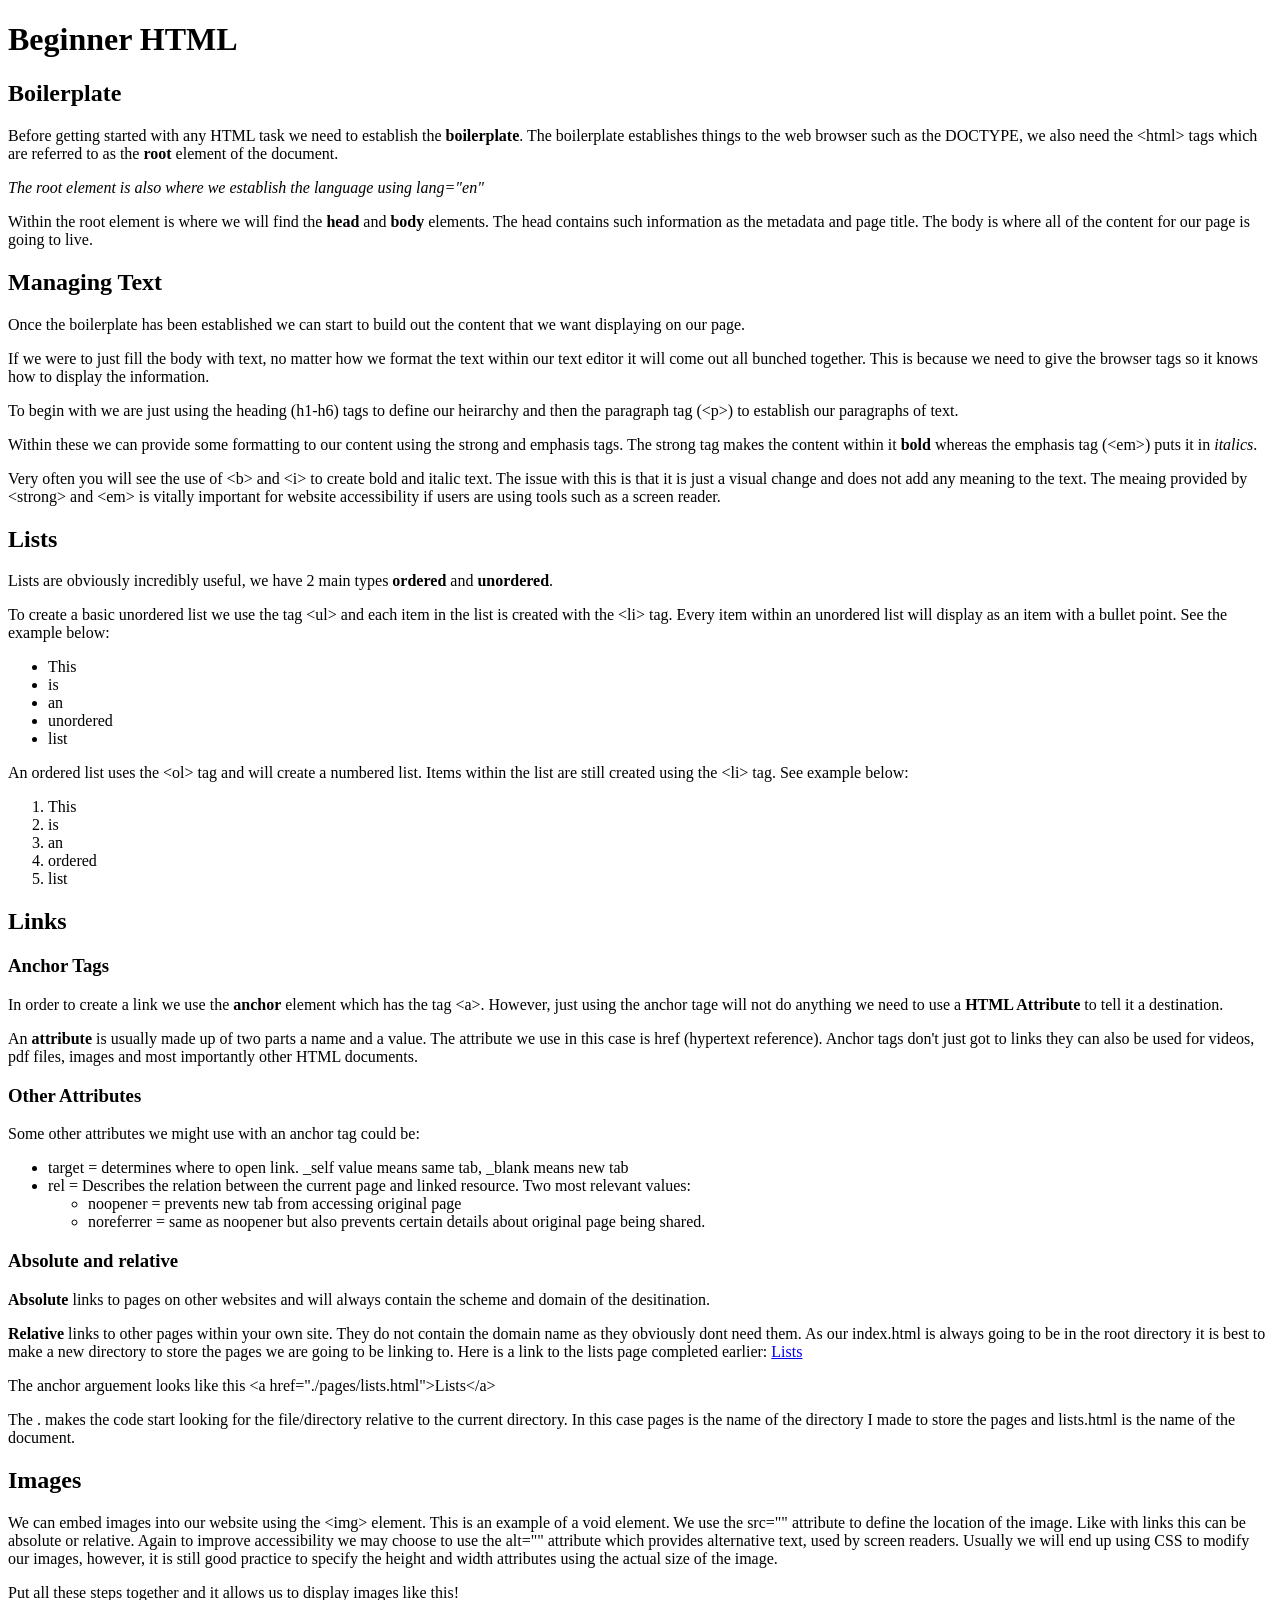
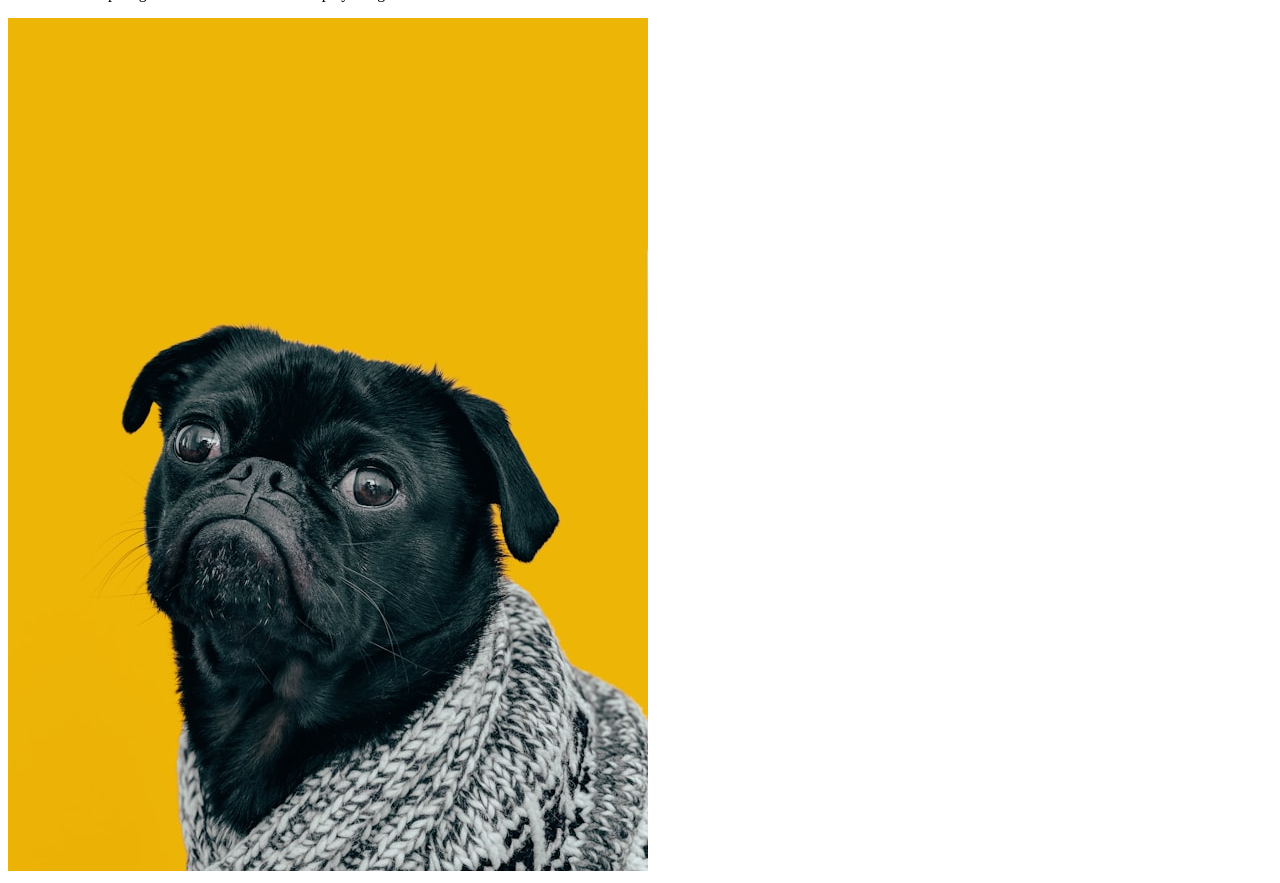
==== index.html @ c5f50eba "Initial commit A very delayed committing of this repository that I am using for extra practice along" ====
<!DOCTYPE html>
<html lang="en">
<head>
    <meta charset="UTF-8">
    <title>My First Website</title>
    <link rel="stylesheet" href="./style.css">
</head>
    
<body>
    <h1>Beginner HTML</h1>

    <h2>Boilerplate</h2>
    <p>
        Before getting started with any HTML task we need to establish the 
        <strong>boilerplate</strong>. The boilerplate establishes things to
        the web browser such as the DOCTYPE, we also need the &lt;html&gt; tags
        which are referred to as the <strong>root</strong> element of the document.
    </p>
    <p><em>The root element is also where we establish the language using lang="en"</em></p>
    <p>
        Within the root element is where we will find the <strong>head</strong> and 
        <strong>body</strong> elements. The head contains such information as the metadata
        and page title. The body is where all of the content for our page is going to live.
    </p>

    <!-- This is a comment in order to do a comment in VS Code we can use the shortcut CTRL + / -->

    <h2>Managing Text</h2>
    <p>
        Once the boilerplate has been established we can start to build out the content that we 
        want displaying on our page.
    </p>
    <p>
        If we were to just fill the body with text, no matter how we format the text within
        our text editor it will come out all bunched together. This is because we need to 
        give the browser tags so it knows how to display the information.
    </p>
    <p>
        To begin with we are just using the heading (h1-h6) tags to define our heirarchy and
        then the paragraph tag (&lt;p&gt;) to establish our paragraphs of text. 
    </p>
    <p>
        Within these we can provide some formatting to our content using the strong and emphasis
        tags. The strong tag makes the content within it <strong>bold</strong> whereas the 
        emphasis tag (&lt;em&gt;) puts it in <em>italics</em>.
    </p>
    <p>
        Very often you will see the use of &lt;b&gt; and &lt;i&gt; to create bold and italic text.
        The issue with this is that it is just a visual change and does not add any meaning to the 
        text. The meaing provided by &lt;strong&gt; and &lt;em&gt; is vitally important for website
        accessibility if users are using tools such as a screen reader.
    </p>

    <h2>Lists</h2>
    <p>
        Lists are obviously incredibly useful, we have 2 main types <strong>ordered</strong>
        and <strong>unordered</strong>.
    </p>
    <p>
        To create a basic unordered list we use the tag &lt;ul&gt; and each item in the 
        list is created with the &lt;li&gt; tag. Every item within an unordered list 
        will display as an item with a bullet point. See the example below:
    </p>
    <ul>
        <li>This</li>
        <li>is</li>
        <li>an</li>
        <li>unordered</li>
        <li>list</li>
    </ul>
    <p>An ordered list uses the &lt;ol&gt; tag and will create a numbered list. Items within 
        the list are still created using the &lt;li&gt; tag. See example below:
    </p>
    <ol>
        <li>This</li>
        <li>is</li>
        <li>an</li>
        <li>ordered</li>
        <li>list</li>
    </ol>

    <h2>Links</h2>

    <h3>Anchor Tags</h3>
    <p>
        In order to create a link we use the <strong>anchor</strong> element which has the tag
        &lt;a&gt;. However, just using the anchor tage will not do anything we need to use a
        <strong>HTML Attribute</strong> to tell it a destination.
    </p>
    <p>
        An <strong>attribute</strong> is usually made up of two parts a name and a value.
        The attribute we use in this case is href (hypertext reference). Anchor tags don't 
        just got to links they can also be used for videos, pdf files, images and most importantly
        other HTML documents.
    </p>

    <h3>Other Attributes</h3>
    <p>
        Some other attributes we might use with an anchor tag could be: 
        <ul>
            <li>target = determines where to open link. _self value means same tab, _blank means new tab</li>
            <li>rel = Describes the relation between the current page and linked resource.
                Two most relevant values:
                <ul>
                    <li>noopener = prevents new tab from accessing original page</li>
                    <li>noreferrer = same as noopener but also prevents certain details about
                        original page being shared.
                    </li>
                </ul>
            </li>
        </ul>
    </p>

    <h3>Absolute and relative</h3>
    <p>
        <strong>Absolute</strong> links to pages on other websites and will always contain the
        scheme and domain of the desitination.
    </p>
    <p>
        <strong>Relative</strong> links to other pages within your own site. They do not contain
        the domain name as they obviously dont need them. As our index.html is always going to
        be in the root directory it is best to make a new directory to store the pages we are going
        to be linking to.

        Here is a link to the lists page completed earlier: <a href="./pages/lists.html">Lists</a>
    </p>
    <p>
        The anchor arguement looks like this &lt;a href="./pages/lists.html"&gt;Lists&lt;/a&gt;
    </p>
    <p>
        The . makes the code start looking for the file/directory relative to the current directory.
        In this case pages is the name of the directory I made to store the pages and lists.html is 
        the name of the document.
    </p>

    <h2>Images</h2>
    <p>
        We can embed images into our website using the &lt;img&gt; element. This is an example of a 
        void element. We use the src="" attribute to define the location of the image. Like with links
        this can be absolute or relative. Again to improve accessibility we may choose to use the alt=""
        attribute which provides alternative text, used by screen readers. Usually we will end up
        using CSS to modify our images, however, it is still good practice to specify the height and width
        attributes using the actual size of the image.
    </p>
    <p>
        Put all these steps together and it allows us to display images like this!
    </p>
    <img src="./img/dog.jpg" alt="Cute dog with yellow background" height="853" width="640">
</body>
</html>
---- style.css ----
/* Stylesheet for My First Website - Just Messing Around */
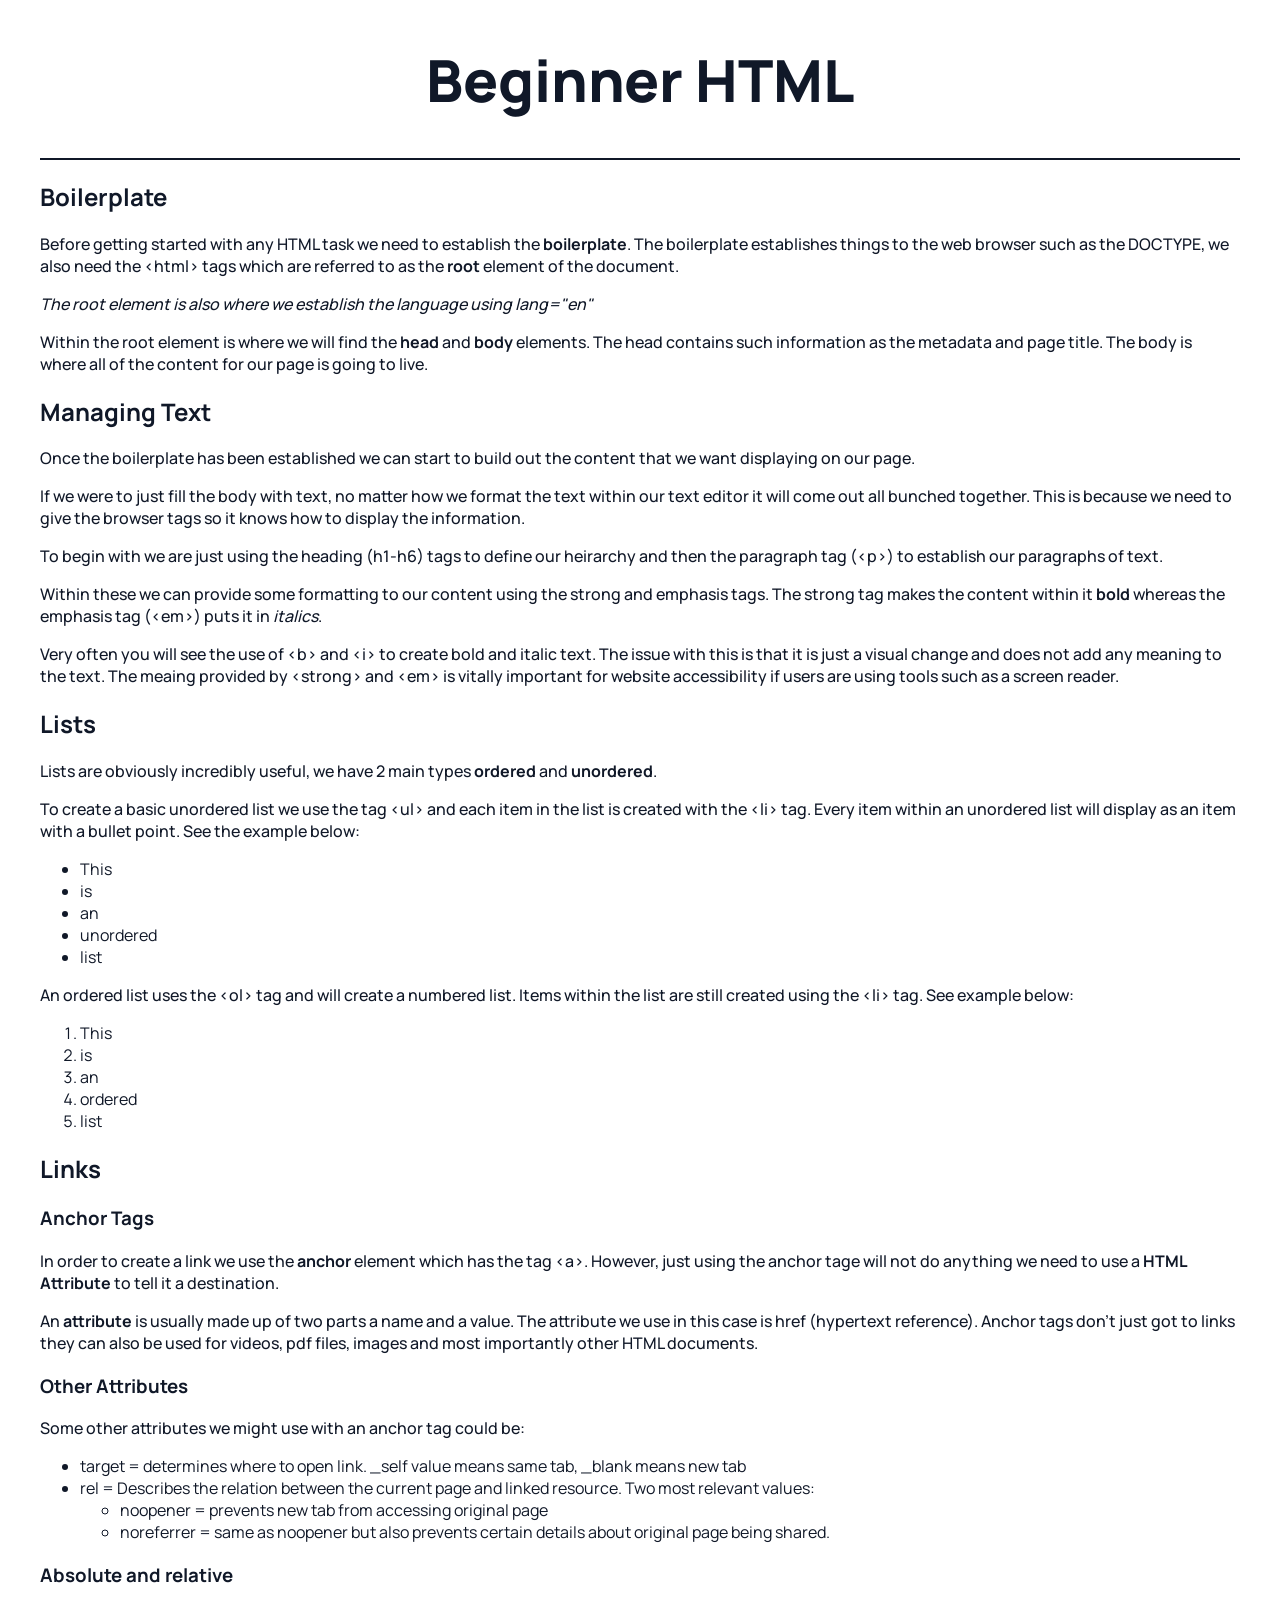
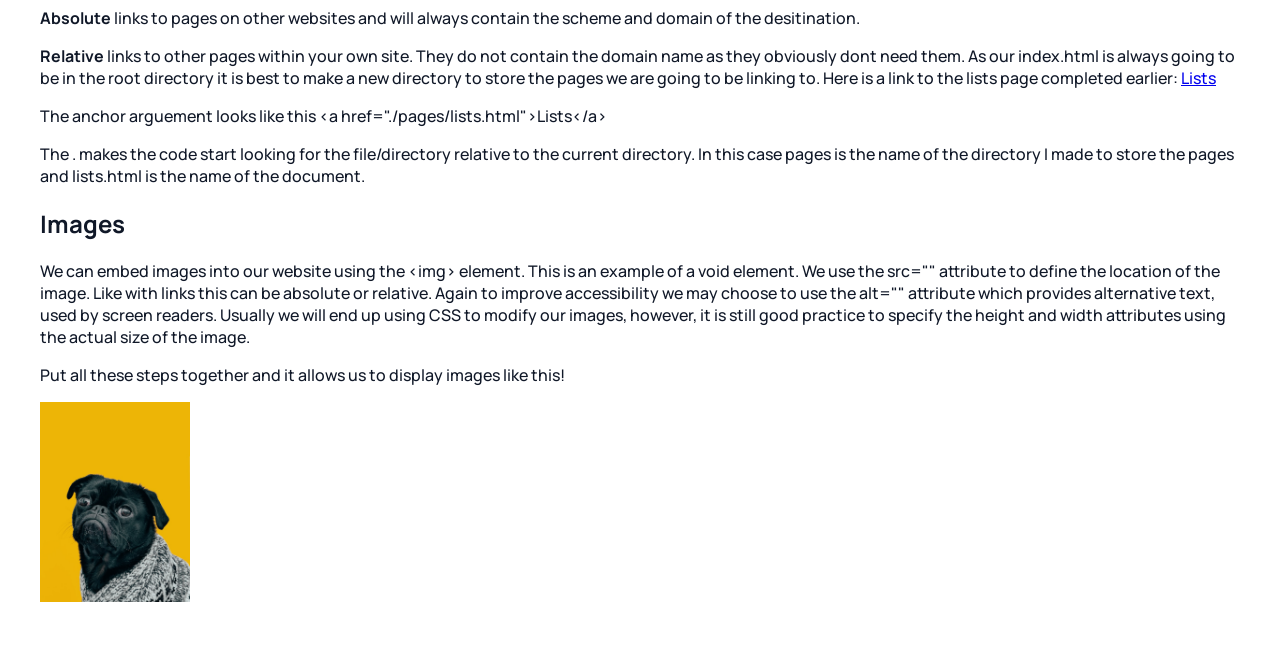
==== commit dc78fa53: "Import font and add css This commit begins to add some CSS to the site such as using the Manrope fon" ====
--- a/index.html
+++ b/index.html
@@ -3,11 +3,16 @@
 <head>
     <meta charset="UTF-8">
     <title>My First Website</title>
+    <link rel="preconnect" href="https://fonts.googleapis.com">
+    <link rel="preconnect" href="https://fonts.gstatic.com" crossorigin>
+    <link href="https://fonts.googleapis.com/css2?family=Manrope:wght@200..800&display=swap" rel="stylesheet">
     <link rel="stylesheet" href="./style.css">
 </head>
     
 <body>
     <h1>Beginner HTML</h1>
+
+    <div class="line-separator"></div>
 
     <h2>Boilerplate</h2>
     <p>
@@ -145,6 +150,6 @@
     <p>
         Put all these steps together and it allows us to display images like this!
     </p>
-    <img src="./img/dog.jpg" alt="Cute dog with yellow background" height="853" width="640">
+    <img id="dog" src="./img/dog.jpg" alt="Cute dog with yellow background" height="853" width="640">
 </body>
 </html>
--- a/style.css
+++ b/style.css
@@ -1 +1,29 @@
-/* Stylesheet for My First Website - Just Messing Around */+/* Stylesheet for My First Website - Just Messing Around */
+
+body {
+    margin: 40px;
+    color: #101828;
+    font-family: "Manrope";
+}
+
+h1 {
+    text-align: center;
+    font-size: 58px;
+    font-weight: 800;
+    }
+
+p {
+    font-weight: 500;
+}
+
+#dog {
+    position: relative;
+    height: 200px;
+    width: auto;
+}
+
+.line-separator {
+    height: 2px;
+    width: 100%;
+    background-color: #101828;    
+}
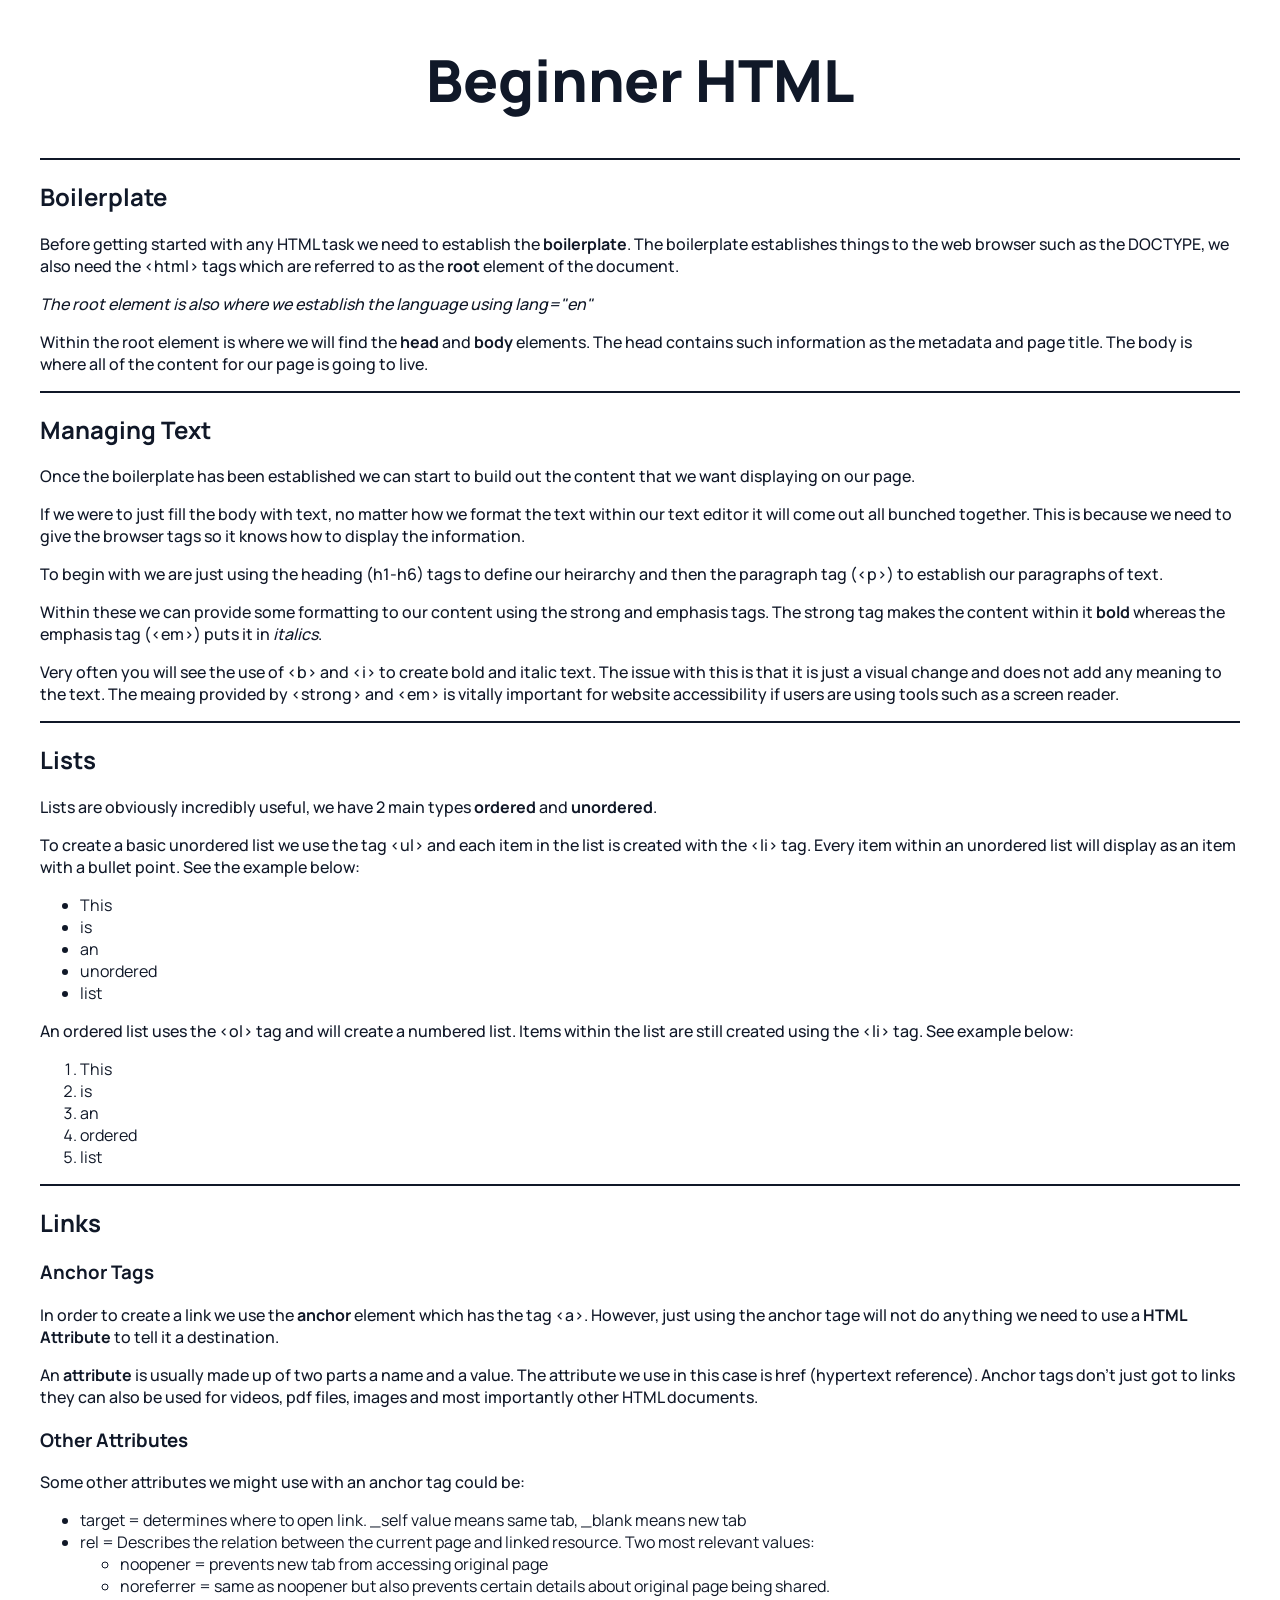
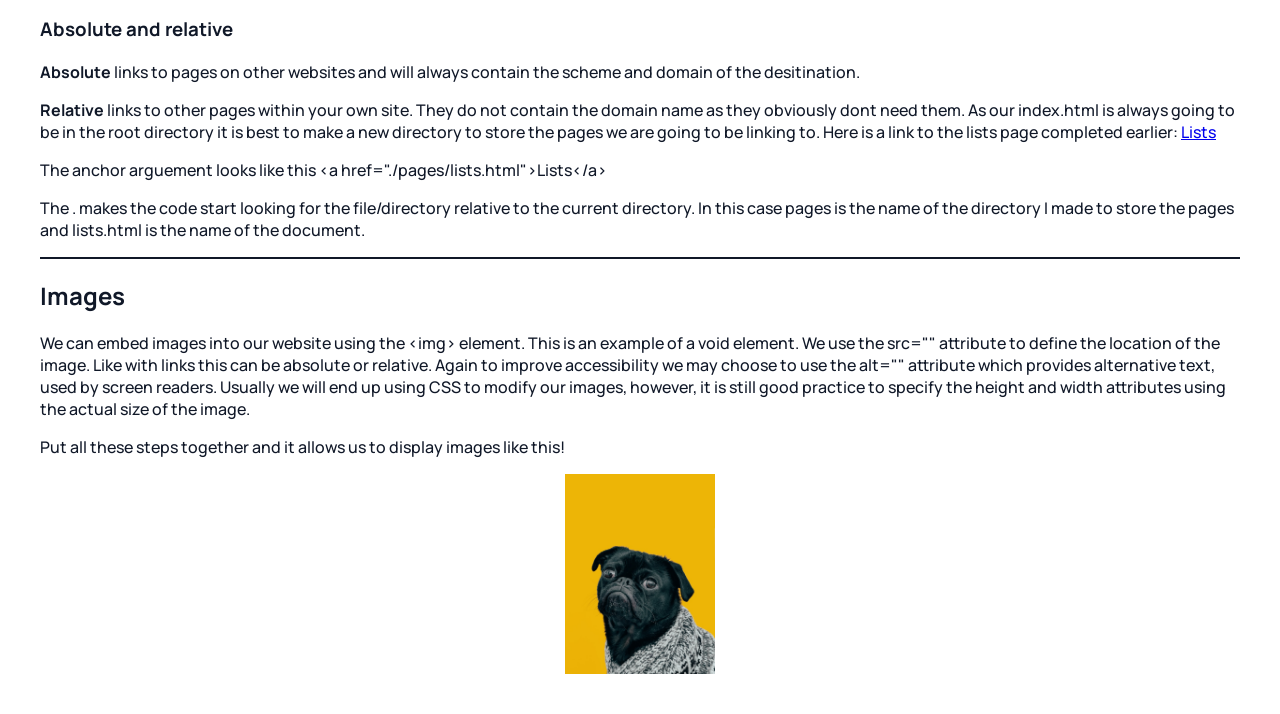
==== commit 9520b8cf: "Add CSS Finalises current CSS style and adds line separators between each section" ====
--- a/index.html
+++ b/index.html
@@ -15,141 +15,149 @@
     <div class="line-separator"></div>
 
     <h2>Boilerplate</h2>
-    <p>
-        Before getting started with any HTML task we need to establish the 
-        <strong>boilerplate</strong>. The boilerplate establishes things to
-        the web browser such as the DOCTYPE, we also need the &lt;html&gt; tags
-        which are referred to as the <strong>root</strong> element of the document.
-    </p>
-    <p><em>The root element is also where we establish the language using lang="en"</em></p>
-    <p>
-        Within the root element is where we will find the <strong>head</strong> and 
-        <strong>body</strong> elements. The head contains such information as the metadata
-        and page title. The body is where all of the content for our page is going to live.
-    </p>
+        <p>
+            Before getting started with any HTML task we need to establish the 
+            <strong>boilerplate</strong>. The boilerplate establishes things to
+            the web browser such as the DOCTYPE, we also need the &lt;html&gt; tags
+            which are referred to as the <strong>root</strong> element of the document.
+        </p>
+        <p><em>The root element is also where we establish the language using lang="en"</em></p>
+        <p>
+            Within the root element is where we will find the <strong>head</strong> and 
+            <strong>body</strong> elements. The head contains such information as the metadata
+            and page title. The body is where all of the content for our page is going to live.
+        </p>
 
     <!-- This is a comment in order to do a comment in VS Code we can use the shortcut CTRL + / -->
 
+    <div class="line-separator"></div>
+
     <h2>Managing Text</h2>
-    <p>
-        Once the boilerplate has been established we can start to build out the content that we 
-        want displaying on our page.
-    </p>
-    <p>
-        If we were to just fill the body with text, no matter how we format the text within
-        our text editor it will come out all bunched together. This is because we need to 
-        give the browser tags so it knows how to display the information.
-    </p>
-    <p>
-        To begin with we are just using the heading (h1-h6) tags to define our heirarchy and
-        then the paragraph tag (&lt;p&gt;) to establish our paragraphs of text. 
-    </p>
-    <p>
-        Within these we can provide some formatting to our content using the strong and emphasis
-        tags. The strong tag makes the content within it <strong>bold</strong> whereas the 
-        emphasis tag (&lt;em&gt;) puts it in <em>italics</em>.
-    </p>
-    <p>
-        Very often you will see the use of &lt;b&gt; and &lt;i&gt; to create bold and italic text.
-        The issue with this is that it is just a visual change and does not add any meaning to the 
-        text. The meaing provided by &lt;strong&gt; and &lt;em&gt; is vitally important for website
-        accessibility if users are using tools such as a screen reader.
-    </p>
+        <p>
+            Once the boilerplate has been established we can start to build out the content that we 
+            want displaying on our page.
+        </p>
+        <p>
+            If we were to just fill the body with text, no matter how we format the text within
+            our text editor it will come out all bunched together. This is because we need to 
+            give the browser tags so it knows how to display the information.
+        </p>
+        <p>
+            To begin with we are just using the heading (h1-h6) tags to define our heirarchy and
+            then the paragraph tag (&lt;p&gt;) to establish our paragraphs of text. 
+        </p>
+        <p>
+            Within these we can provide some formatting to our content using the strong and emphasis
+            tags. The strong tag makes the content within it <strong>bold</strong> whereas the 
+            emphasis tag (&lt;em&gt;) puts it in <em>italics</em>.
+        </p>
+        <p>
+            Very often you will see the use of &lt;b&gt; and &lt;i&gt; to create bold and italic text.
+            The issue with this is that it is just a visual change and does not add any meaning to the 
+            text. The meaing provided by &lt;strong&gt; and &lt;em&gt; is vitally important for website
+            accessibility if users are using tools such as a screen reader.
+        </p>
+
+    <div class="line-separator"></div>
 
     <h2>Lists</h2>
-    <p>
-        Lists are obviously incredibly useful, we have 2 main types <strong>ordered</strong>
-        and <strong>unordered</strong>.
-    </p>
-    <p>
-        To create a basic unordered list we use the tag &lt;ul&gt; and each item in the 
-        list is created with the &lt;li&gt; tag. Every item within an unordered list 
-        will display as an item with a bullet point. See the example below:
-    </p>
-    <ul>
-        <li>This</li>
-        <li>is</li>
-        <li>an</li>
-        <li>unordered</li>
-        <li>list</li>
-    </ul>
-    <p>An ordered list uses the &lt;ol&gt; tag and will create a numbered list. Items within 
-        the list are still created using the &lt;li&gt; tag. See example below:
-    </p>
-    <ol>
-        <li>This</li>
-        <li>is</li>
-        <li>an</li>
-        <li>ordered</li>
-        <li>list</li>
-    </ol>
+        <p>
+            Lists are obviously incredibly useful, we have 2 main types <strong>ordered</strong>
+            and <strong>unordered</strong>.
+        </p>
+        <p>
+            To create a basic unordered list we use the tag &lt;ul&gt; and each item in the 
+            list is created with the &lt;li&gt; tag. Every item within an unordered list 
+            will display as an item with a bullet point. See the example below:
+        </p>
+        <ul>
+            <li>This</li>
+            <li>is</li>
+            <li>an</li>
+            <li>unordered</li>
+            <li>list</li>
+        </ul>
+        <p>An ordered list uses the &lt;ol&gt; tag and will create a numbered list. Items within 
+            the list are still created using the &lt;li&gt; tag. See example below:
+        </p>
+        <ol>
+            <li>This</li>
+            <li>is</li>
+            <li>an</li>
+            <li>ordered</li>
+            <li>list</li>
+        </ol>
+
+    <div class="line-separator"></div>
 
     <h2>Links</h2>
 
-    <h3>Anchor Tags</h3>
-    <p>
-        In order to create a link we use the <strong>anchor</strong> element which has the tag
-        &lt;a&gt;. However, just using the anchor tage will not do anything we need to use a
-        <strong>HTML Attribute</strong> to tell it a destination.
-    </p>
-    <p>
-        An <strong>attribute</strong> is usually made up of two parts a name and a value.
-        The attribute we use in this case is href (hypertext reference). Anchor tags don't 
-        just got to links they can also be used for videos, pdf files, images and most importantly
-        other HTML documents.
-    </p>
+        <h3>Anchor Tags</h3>
+        <p>
+            In order to create a link we use the <strong>anchor</strong> element which has the tag
+            &lt;a&gt;. However, just using the anchor tage will not do anything we need to use a
+            <strong>HTML Attribute</strong> to tell it a destination.
+        </p>
+        <p>
+            An <strong>attribute</strong> is usually made up of two parts a name and a value.
+            The attribute we use in this case is href (hypertext reference). Anchor tags don't 
+            just got to links they can also be used for videos, pdf files, images and most importantly
+            other HTML documents.
+        </p>
 
-    <h3>Other Attributes</h3>
-    <p>
-        Some other attributes we might use with an anchor tag could be: 
-        <ul>
-            <li>target = determines where to open link. _self value means same tab, _blank means new tab</li>
-            <li>rel = Describes the relation between the current page and linked resource.
-                Two most relevant values:
-                <ul>
-                    <li>noopener = prevents new tab from accessing original page</li>
-                    <li>noreferrer = same as noopener but also prevents certain details about
-                        original page being shared.
-                    </li>
-                </ul>
-            </li>
-        </ul>
-    </p>
+        <h3>Other Attributes</h3>
+        <p>
+            Some other attributes we might use with an anchor tag could be: 
+            <ul>
+                <li>target = determines where to open link. _self value means same tab, _blank means new tab</li>
+                <li>rel = Describes the relation between the current page and linked resource.
+                    Two most relevant values:
+                    <ul>
+                        <li>noopener = prevents new tab from accessing original page</li>
+                        <li>noreferrer = same as noopener but also prevents certain details about
+                            original page being shared.
+                        </li>
+                    </ul>
+                </li>
+            </ul>
+        </p>
 
-    <h3>Absolute and relative</h3>
-    <p>
-        <strong>Absolute</strong> links to pages on other websites and will always contain the
-        scheme and domain of the desitination.
-    </p>
-    <p>
-        <strong>Relative</strong> links to other pages within your own site. They do not contain
-        the domain name as they obviously dont need them. As our index.html is always going to
-        be in the root directory it is best to make a new directory to store the pages we are going
-        to be linking to.
+        <h3>Absolute and relative</h3>
+        <p>
+            <strong>Absolute</strong> links to pages on other websites and will always contain the
+            scheme and domain of the desitination.
+        </p>
+        <p>
+            <strong>Relative</strong> links to other pages within your own site. They do not contain
+            the domain name as they obviously dont need them. As our index.html is always going to
+            be in the root directory it is best to make a new directory to store the pages we are going
+            to be linking to.
 
-        Here is a link to the lists page completed earlier: <a href="./pages/lists.html">Lists</a>
-    </p>
-    <p>
-        The anchor arguement looks like this &lt;a href="./pages/lists.html"&gt;Lists&lt;/a&gt;
-    </p>
-    <p>
-        The . makes the code start looking for the file/directory relative to the current directory.
-        In this case pages is the name of the directory I made to store the pages and lists.html is 
-        the name of the document.
-    </p>
+            Here is a link to the lists page completed earlier: <a href="./pages/lists.html">Lists</a>
+        </p>
+        <p>
+            The anchor arguement looks like this &lt;a href="./pages/lists.html"&gt;Lists&lt;/a&gt;
+        </p>
+        <p>
+            The . makes the code start looking for the file/directory relative to the current directory.
+            In this case pages is the name of the directory I made to store the pages and lists.html is 
+            the name of the document.
+        </p>
+
+    <div class="line-separator"></div>
 
     <h2>Images</h2>
-    <p>
-        We can embed images into our website using the &lt;img&gt; element. This is an example of a 
-        void element. We use the src="" attribute to define the location of the image. Like with links
-        this can be absolute or relative. Again to improve accessibility we may choose to use the alt=""
-        attribute which provides alternative text, used by screen readers. Usually we will end up
-        using CSS to modify our images, however, it is still good practice to specify the height and width
-        attributes using the actual size of the image.
-    </p>
-    <p>
-        Put all these steps together and it allows us to display images like this!
-    </p>
-    <img id="dog" src="./img/dog.jpg" alt="Cute dog with yellow background" height="853" width="640">
+        <p>
+            We can embed images into our website using the &lt;img&gt; element. This is an example of a 
+            void element. We use the src="" attribute to define the location of the image. Like with links
+            this can be absolute or relative. Again to improve accessibility we may choose to use the alt=""
+            attribute which provides alternative text, used by screen readers. Usually we will end up
+            using CSS to modify our images, however, it is still good practice to specify the height and width
+            attributes using the actual size of the image.
+        </p>
+        <p>
+            Put all these steps together and it allows us to display images like this!
+        </p>
+        <img id="dog" src="./img/dog.jpg" alt="Cute dog with yellow background" height="853" width="640">
 </body>
 </html>
--- a/style.css
+++ b/style.css
@@ -16,10 +16,16 @@
     font-weight: 500;
 }
 
+/* I centered the image of the dog but don't understand why this is so
+challenging or why the display: block; is necessary */
+
 #dog {
     position: relative;
     height: 200px;
     width: auto;
+    margin-left: auto;
+    margin-right: auto;
+    display: block;
 }
 
 .line-separator {
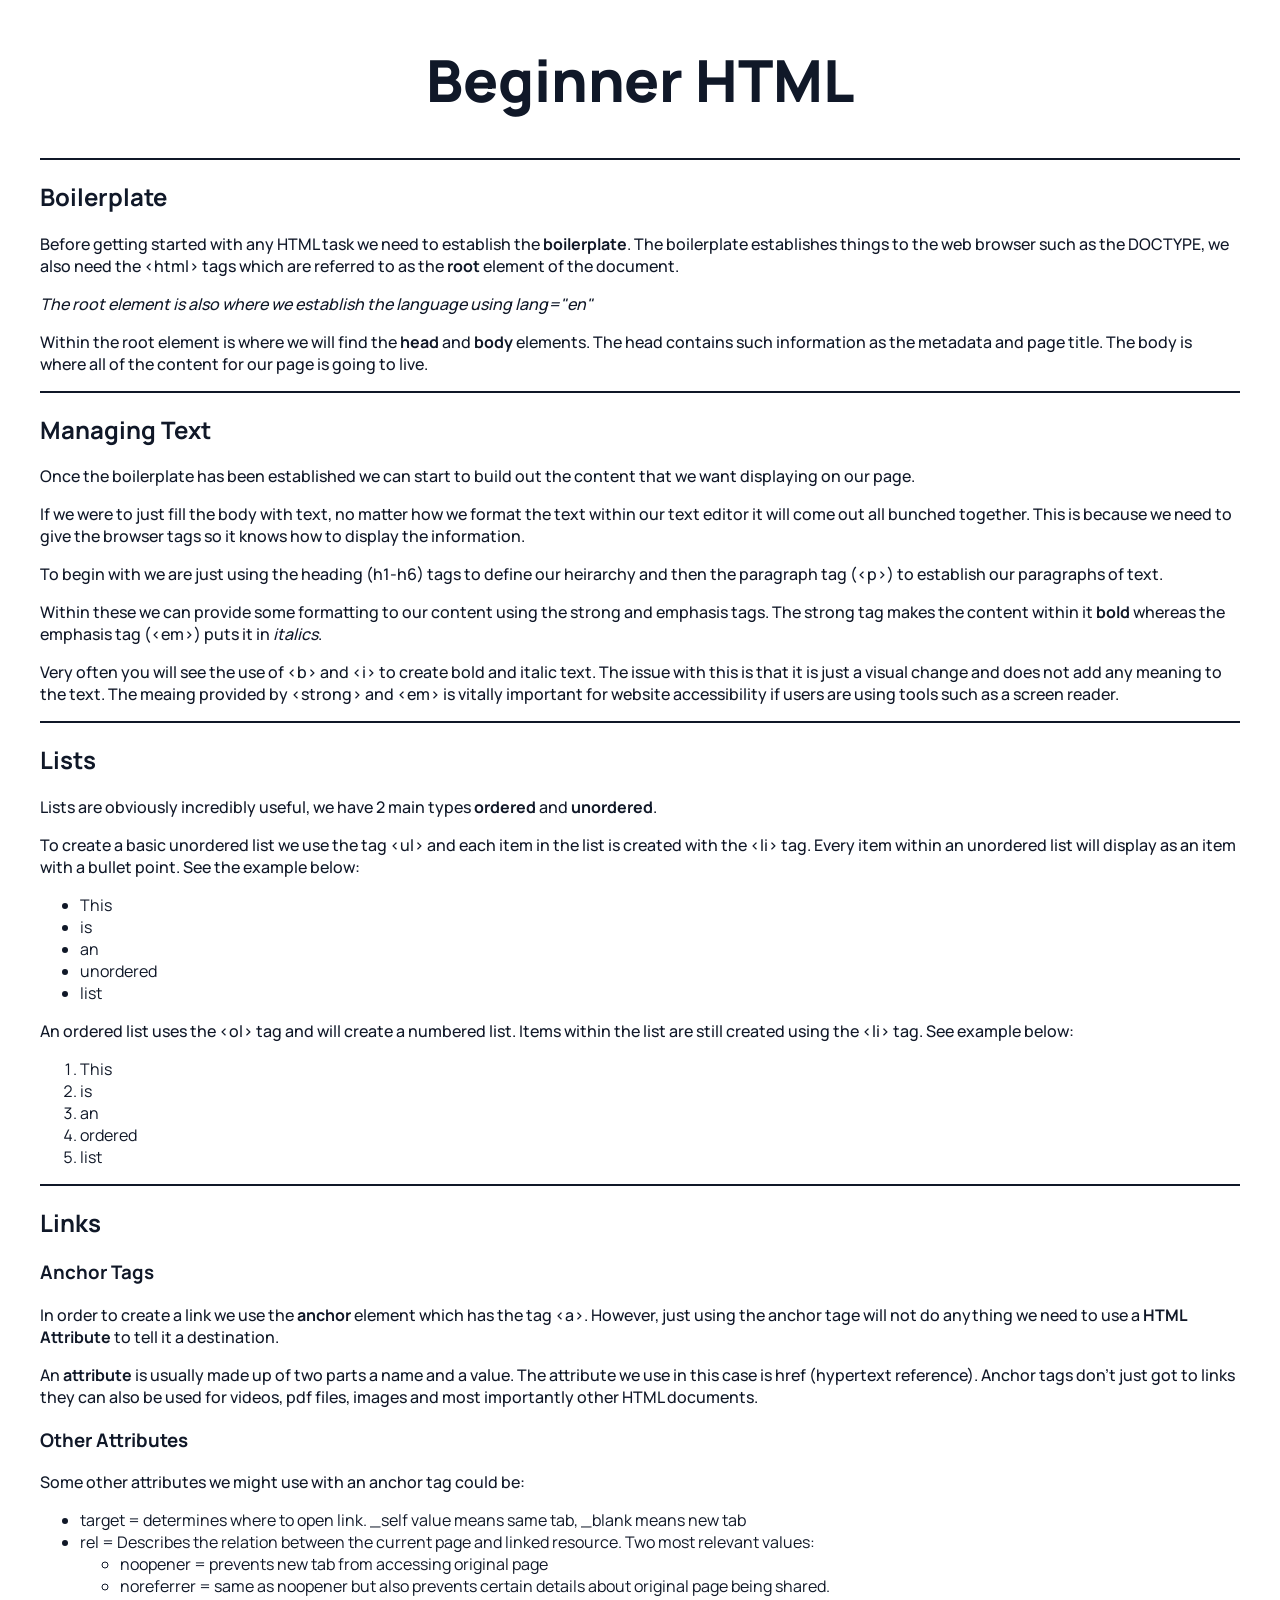
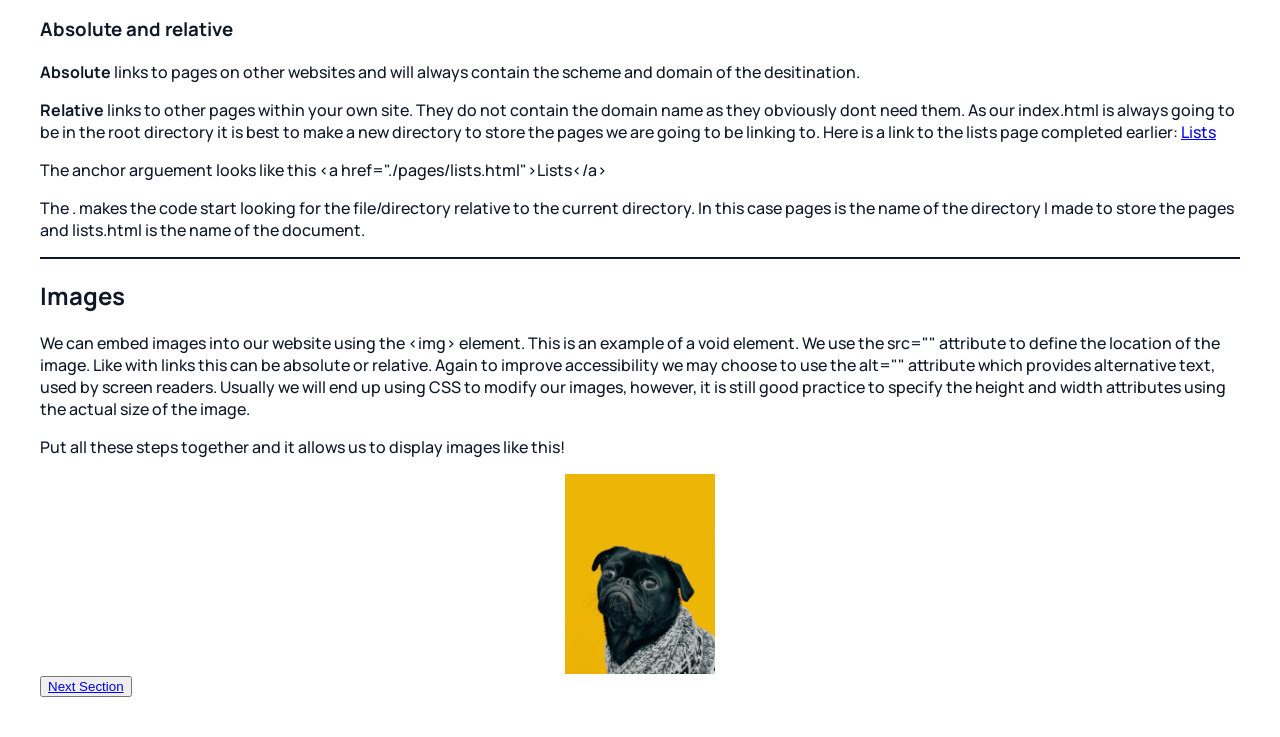
==== commit 85c3975d: "Create css page Created Beginner CSS page and added buttons going back and forth" ====
--- a/index.html
+++ b/index.html
@@ -159,5 +159,7 @@
             Put all these steps together and it allows us to display images like this!
         </p>
         <img id="dog" src="./img/dog.jpg" alt="Cute dog with yellow background" height="853" width="640">
+
+        <button><a href="./pages/css.html">Next Section</a></button>
 </body>
 </html>
--- a/style.css
+++ b/style.css
@@ -14,6 +14,10 @@
 
 p {
     font-weight: 500;
+}
+
+p:hover {
+    background-color:aliceblue;
 }
 
 /* I centered the image of the dog but don't understand why this is so
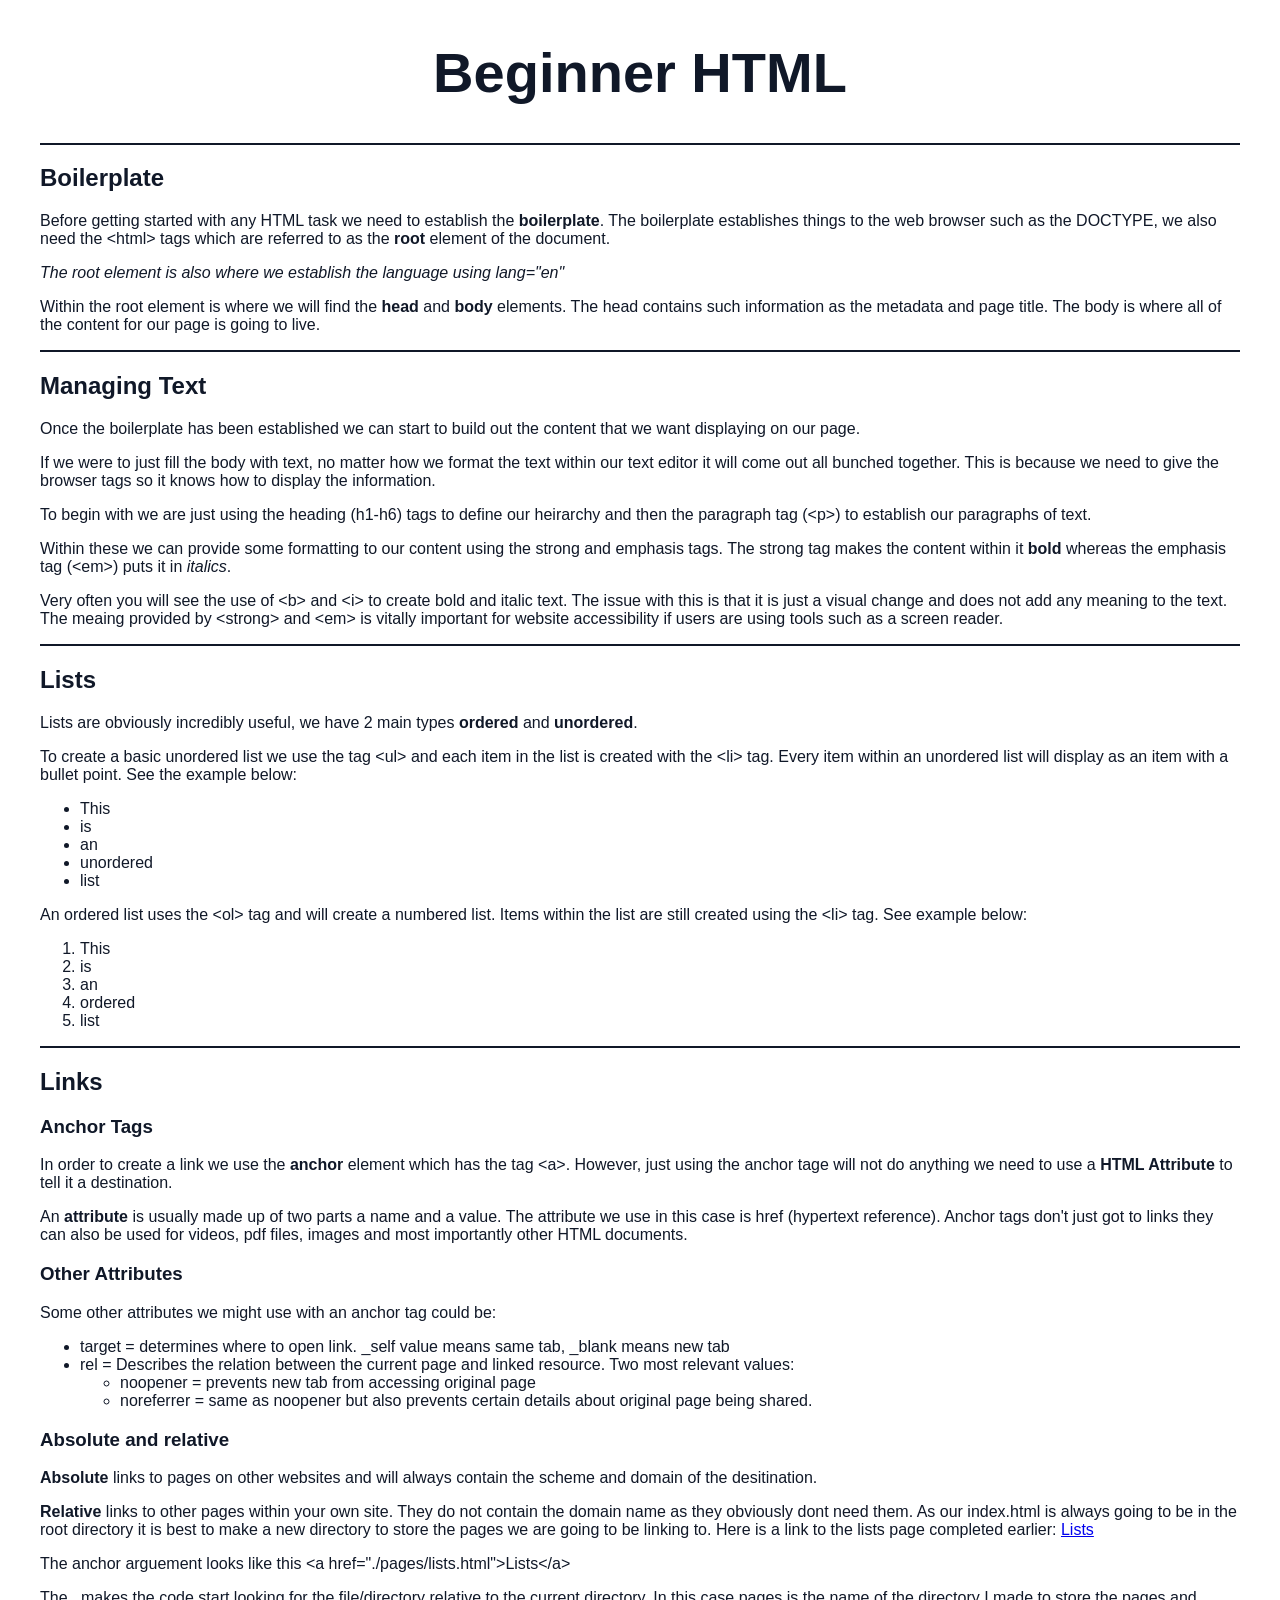
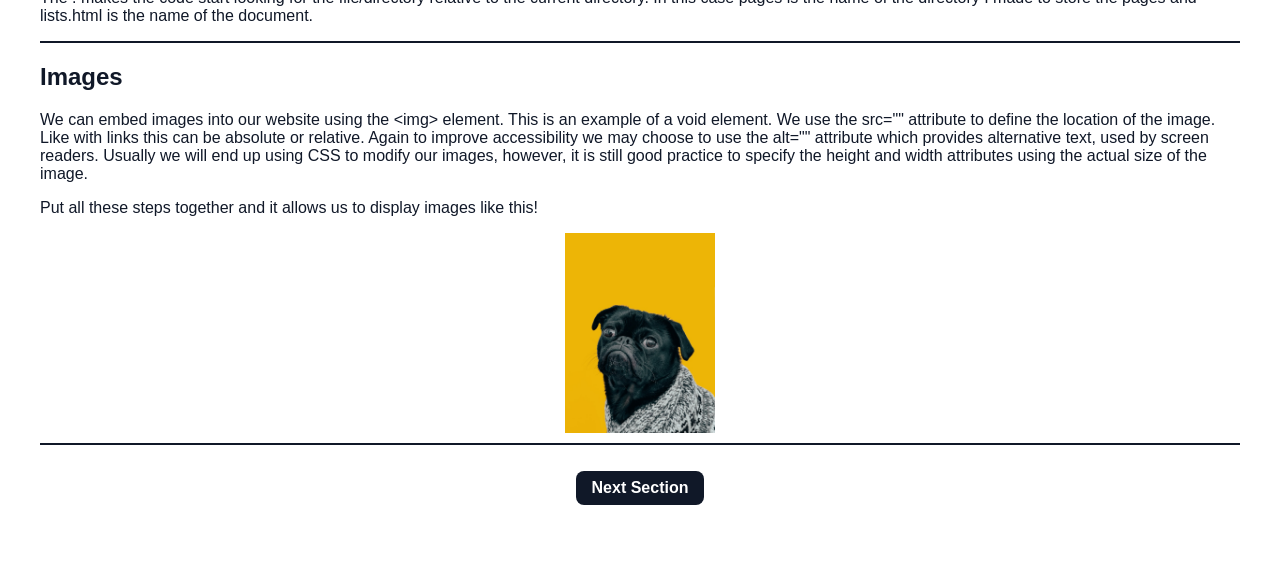
==== commit 0ff3ba93: "Update CSS A whole bunch of CSS changes including removing Manrope in favor of sans-serif and switch" ====
--- a/index.html
+++ b/index.html
@@ -3,9 +3,6 @@
 <head>
     <meta charset="UTF-8">
     <title>My First Website</title>
-    <link rel="preconnect" href="https://fonts.googleapis.com">
-    <link rel="preconnect" href="https://fonts.gstatic.com" crossorigin>
-    <link href="https://fonts.googleapis.com/css2?family=Manrope:wght@200..800&display=swap" rel="stylesheet">
     <link rel="stylesheet" href="./style.css">
 </head>
     
@@ -160,6 +157,8 @@
         </p>
         <img id="dog" src="./img/dog.jpg" alt="Cute dog with yellow background" height="853" width="640">
 
-        <button><a href="./pages/css.html">Next Section</a></button>
+    <div class="line-separator"></div>
+
+    <div class="btn-parent"><a class="nav-button" href="./pages/css.html">Next Section</a></div> 
 </body>
 </html>
--- a/style.css
+++ b/style.css
@@ -3,12 +3,12 @@
 body {
     margin: 40px;
     color: #101828;
-    font-family: "Manrope";
+    font-family: sans-serif;
 }
 
 h1 {
     text-align: center;
-    font-size: 58px;
+    font-size: 3.5rem;
     font-weight: 800;
     }
 
@@ -35,5 +35,47 @@
 .line-separator {
     height: 2px;
     width: 100%;
-    background-color: #101828;    
+    background-color: #101828;
+    margin: 10px 0px;    
+}
+
+.nav-button {
+    background-color: #101828;
+    padding: 0.5rem 1rem;
+    border-radius: 0.5rem;
+    color: white;
+    font-family: sans-serif;
+    font-weight: 700;
+    text-decoration: none;
+    text-align: center;
+    margin: 1rem;
+    display: inline-block;
+}
+
+.nav-button:hover {
+    size-adjust: 105%;
+}
+
+.btn-parent {
+    text-align: center;
+}
+
+.md-code-block {
+    background-color: #1e1e1e;
+    color: #d4d4d4;
+    font-family: 'Courier New', Courier, monospace;
+    padding: 16px;
+    border-radius: 6px;
+    overflow-x: auto;
+    line-height: 1.5; 
+}
+
+.highlight {
+    background-color: #1e1e1e;
+    color:#d4d4d4;
+    font-family: 'Courier New', Courier, monospace;
+    padding: 0.5rem;
+    display: inline-block;
+    margin: 5px;
+    border-radius: 0.25rem;
 }
